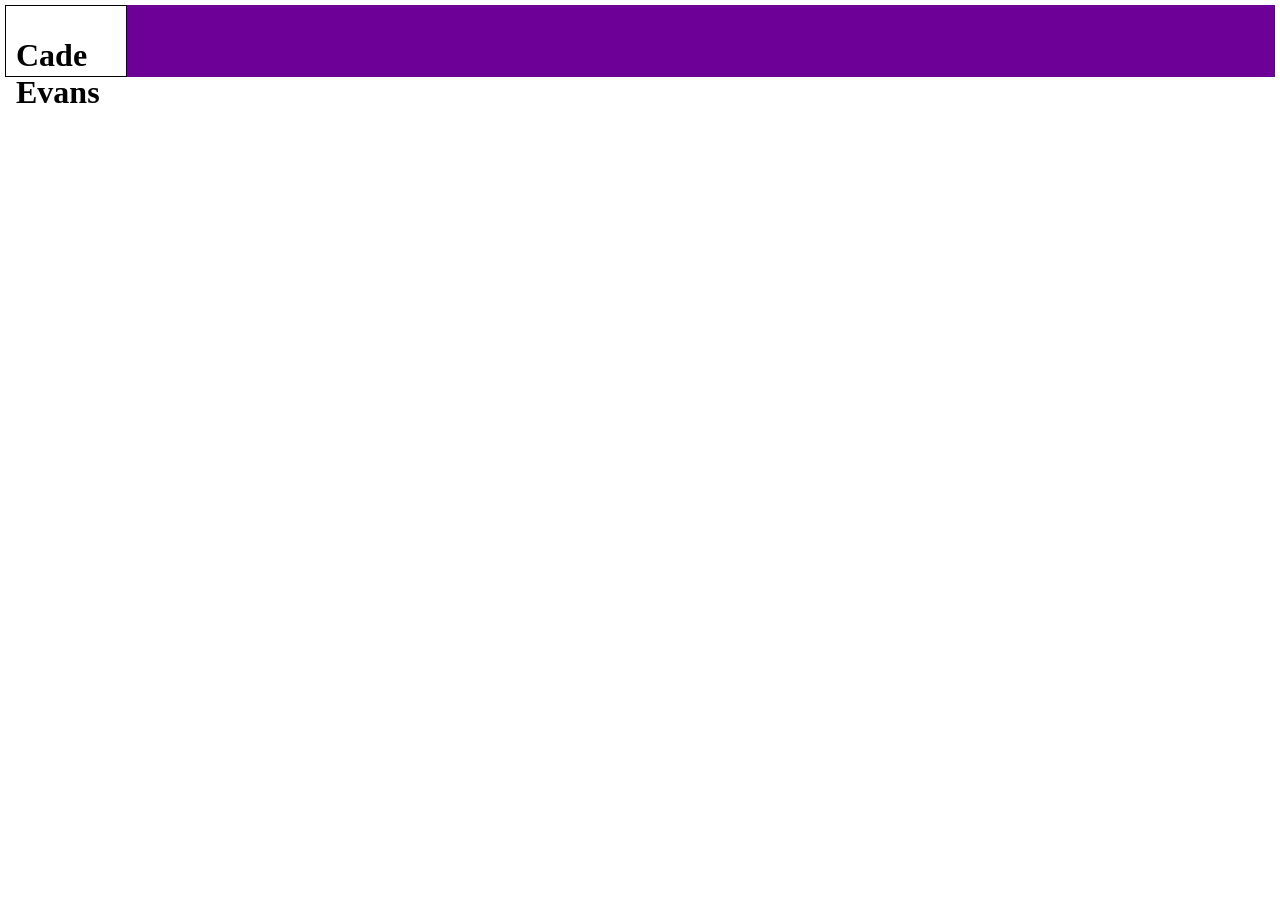
==== index.html @ 6c384885 "corrected" ====
<!DOCTYPE html>
<html lang="en">
<head>
    <meta charset="UTF-8">
    <meta name="viewport" content="width=device-width, initial-scale=1.0">
    <link rel ="stylesheet" href = "css/style.css">
    <title>Cade Evans</title>
</head>
<body>
    <header>
        <div class="header">
            <div class="name">
                <h1> Cade Evans </h1>
            </div>
        </div>
    </header>
    <nav>

    </nav>

    <main>

    </main>

    <section>

    </section>

    <aside>

    </aside>

    <footer>

    </footer>
    
</body>
</html>
---- css/style.css ----
body, header, nav, main, footer, aside {
	margin: 0;
	padding: 0;
	border: 0;
}

body{
    background-color: rgb(255, 255, 255);

}
.header {
    background-color: rgb(108, 0, 151);
    border: 5px solid white;
    display: flow-root
}

.name {
    float: center;
    width: 100px;
    height: 50px;
    background-color: white;
    border: 1px solid rgb(0, 0, 0);
    padding: 10px;
}
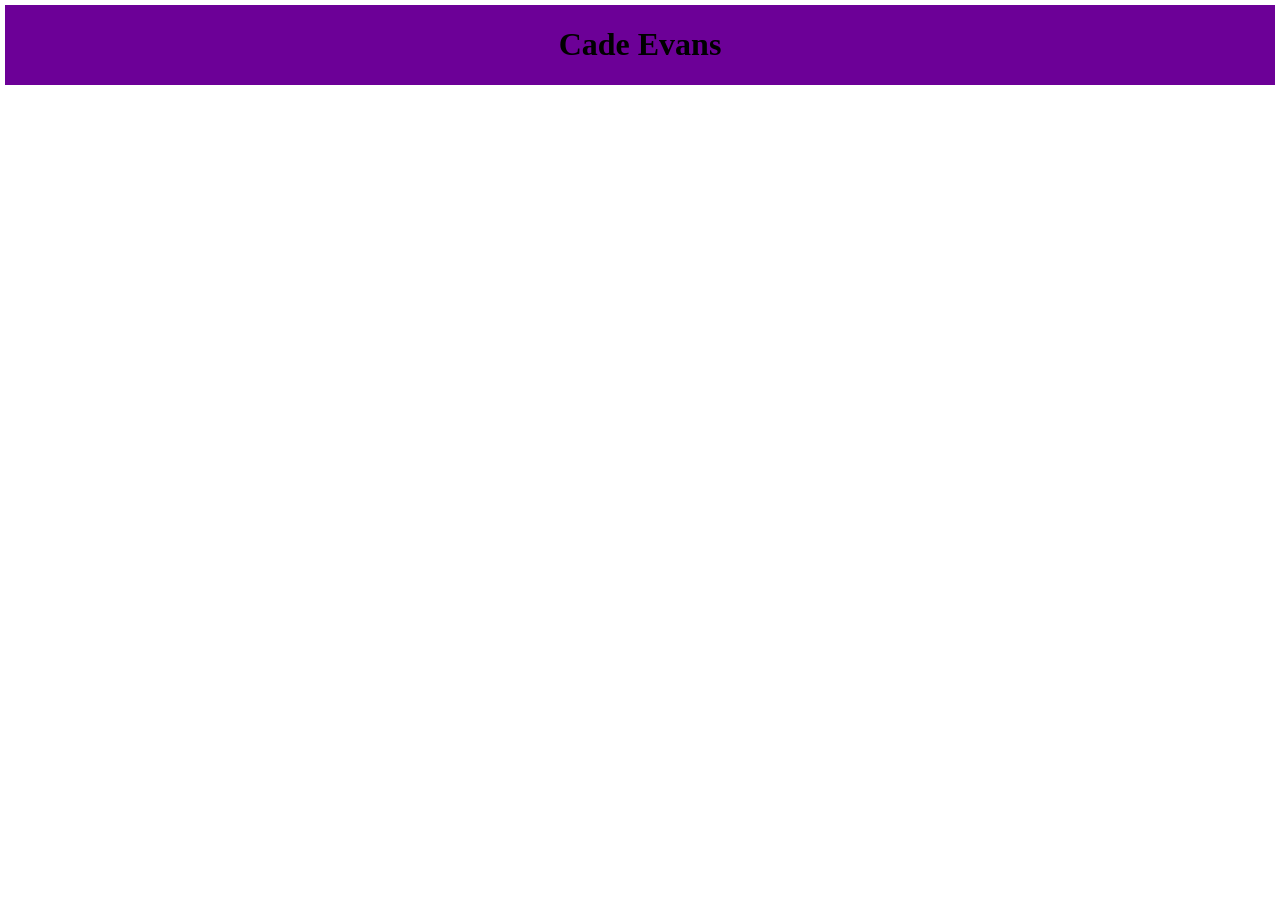
==== commit fc6581c8: "corrected" ====
--- a/index.html
+++ b/index.html
@@ -9,9 +9,7 @@
 <body>
     <header>
         <div class="header">
-            <div class="name">
-                <h1> Cade Evans </h1>
-            </div>
+            <h1> Cade Evans </h1>
         </div>
     </header>
     <nav>
--- a/css/style.css
+++ b/css/style.css
@@ -9,16 +9,8 @@
 
 }
 .header {
+    text-align: center;
     background-color: rgb(108, 0, 151);
     border: 5px solid white;
     display: flow-root
 }
-
-.name {
-    float: center;
-    width: 100px;
-    height: 50px;
-    background-color: white;
-    border: 1px solid rgb(0, 0, 0);
-    padding: 10px;
-}
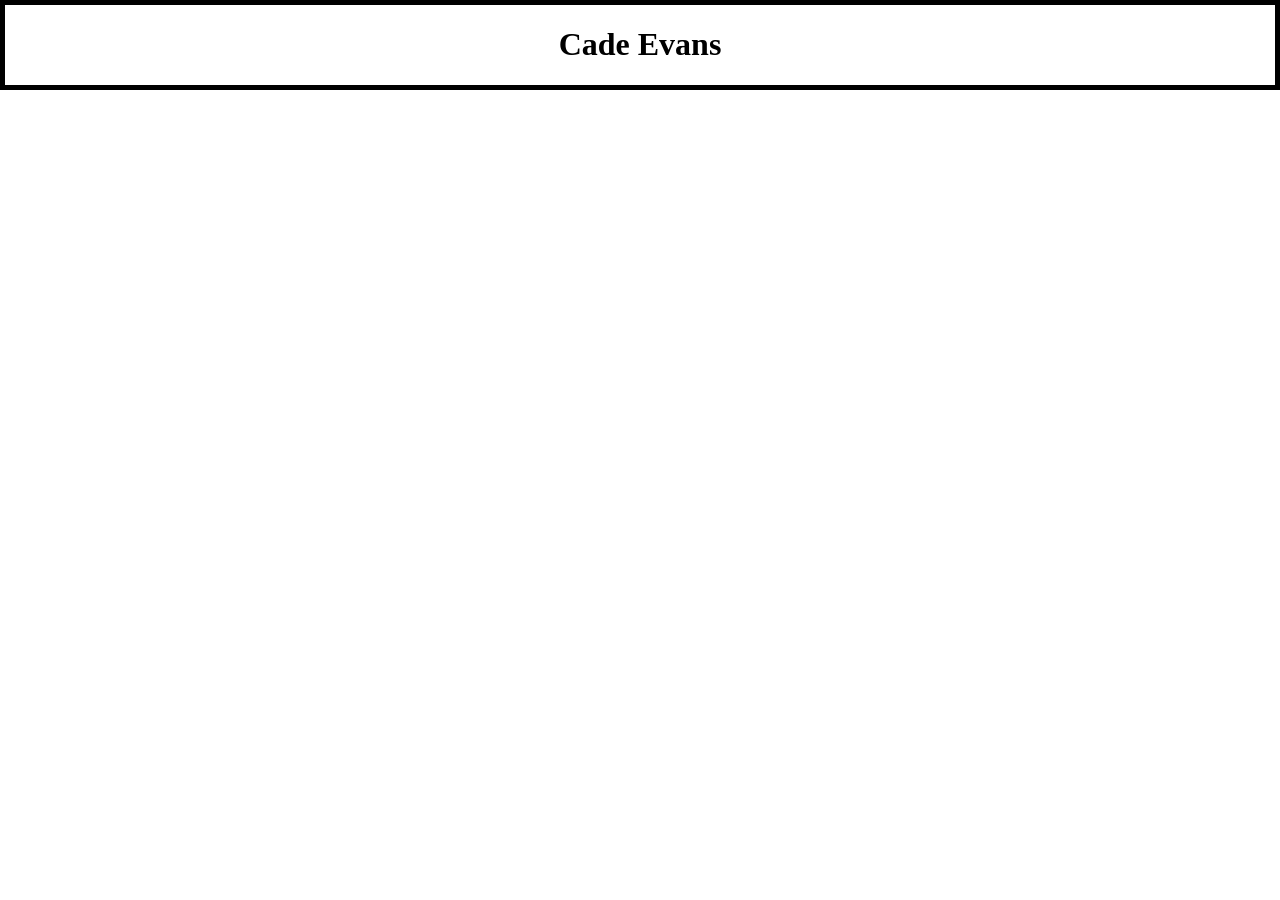
==== commit 1c688320: "text" ====
--- a/index.html
+++ b/index.html
@@ -9,7 +9,9 @@
 <body>
     <header>
         <div class="header">
+            <div class ="name">
             <h1> Cade Evans </h1>
+            </div>
         </div>
     </header>
     <nav>
--- a/css/style.css
+++ b/css/style.css
@@ -9,8 +9,14 @@
 
 }
 .header {
-    text-align: center;
-    background-color: rgb(108, 0, 151);
-    border: 5px solid white;
-    display: flow-root
+    display: flex;
+    justify-content: center;
+    align-items: center;
+    background-color: rgb(255, 255, 255);
+    border: 5px solid rgb(0, 0, 0);
+    color: rgb(0, 0, 0)
 }
+
+.header .name {
+    color:black
+}
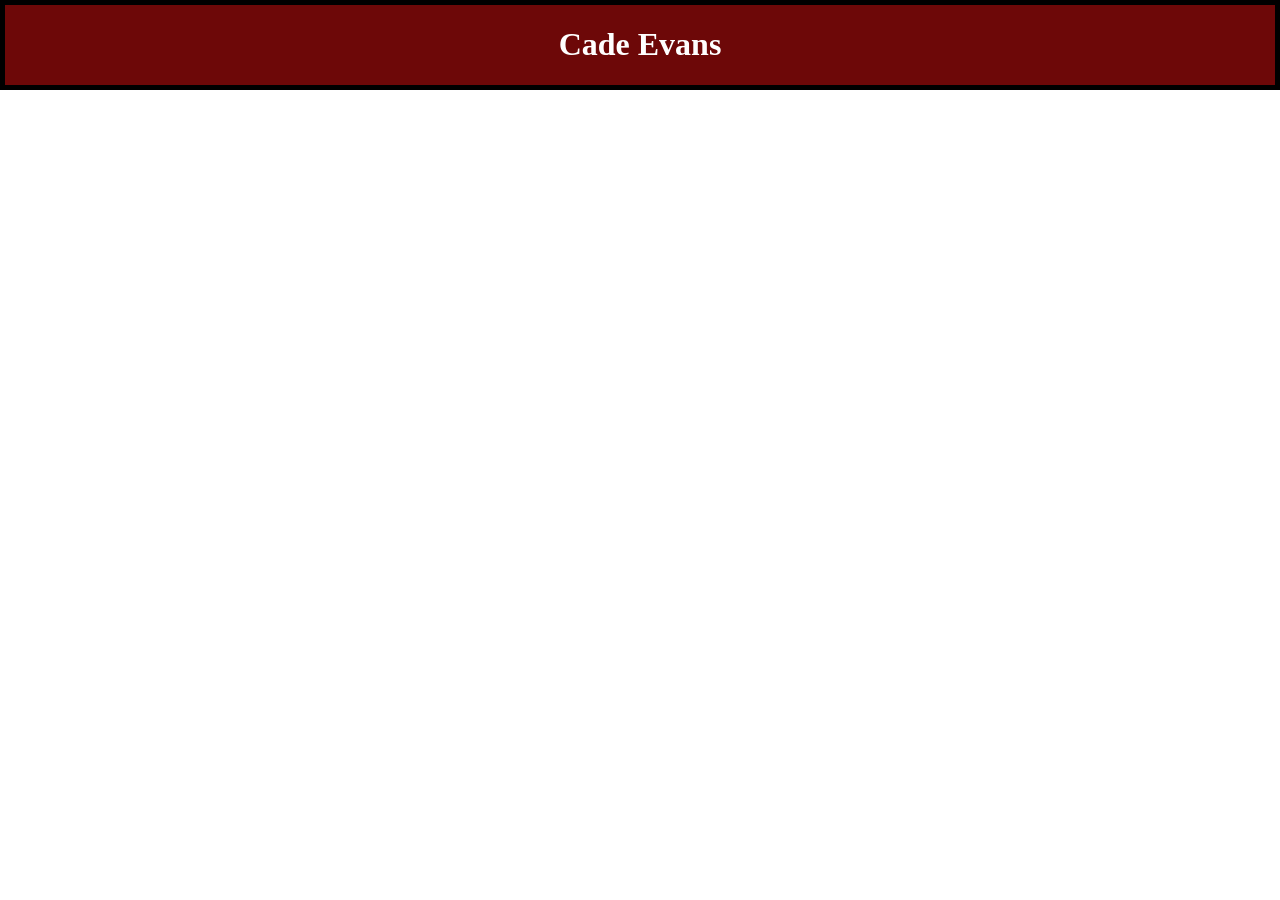
==== commit c7a294f9: "spacing" ====
--- a/index.html
+++ b/index.html
@@ -9,7 +9,7 @@
 <body>
     <header>
         <div class="header">
-            <div class ="name">
+            <div class="name">
             <h1> Cade Evans </h1>
             </div>
         </div>
--- a/css/style.css
+++ b/css/style.css
@@ -12,11 +12,10 @@
     display: flex;
     justify-content: center;
     align-items: center;
-    background-color: rgb(255, 255, 255);
+    background-color: rgb(109, 8, 8);
     border: 5px solid rgb(0, 0, 0);
-    color: rgb(0, 0, 0)
 }
 
 .header .name {
-    color:black
+    color:rgb(255, 255, 255)
 }
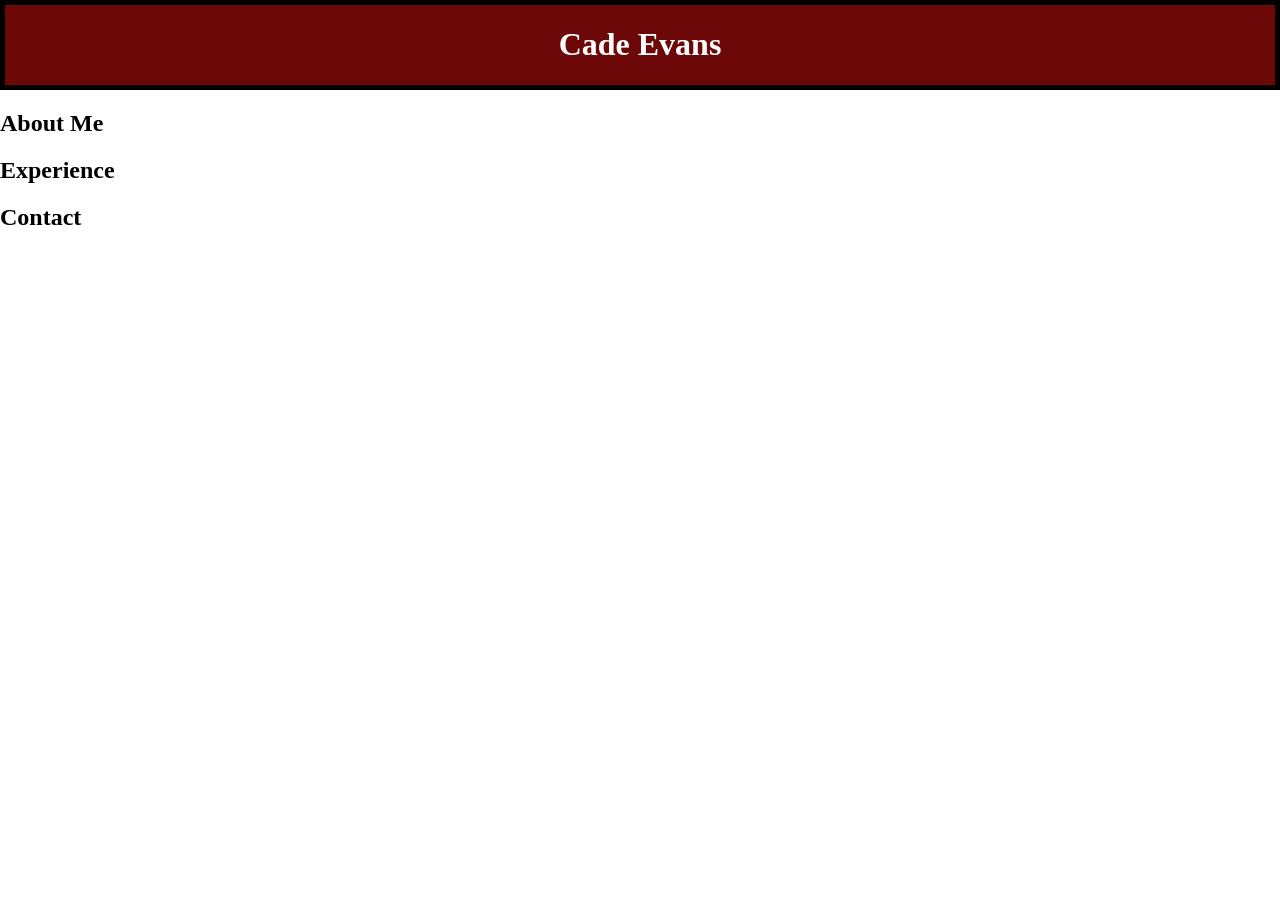
==== commit 0352e166: "navigation" ====
--- a/index.html
+++ b/index.html
@@ -15,7 +15,18 @@
         </div>
     </header>
     <nav>
+        <div class="navi">
+            <div class="button1">
+                <h2>About Me</h2>
+            </div>
+            <div class="button2">
+                <h2>Experience</h2>
+            </div>
+            <div class="button3">
+                <h2>Contact</h2>
+            </div>
 
+        </div>
     </nav>
 
     <main>
--- a/css/style.css
+++ b/css/style.css
@@ -19,3 +19,25 @@
 .header .name {
     color:rgb(255, 255, 255)
 }
+
+.nav {
+    display: flex;
+    justify-content: center;
+    align-items: center;
+    background-color: black;
+}
+
+.nav .button1 {
+    justify-content: left;
+    color:white
+}
+
+.nav .button2 {
+    justify-content: center;
+    color:white;
+}
+
+.nav .button3 {
+    justify-content: right;
+    color:white;
+}
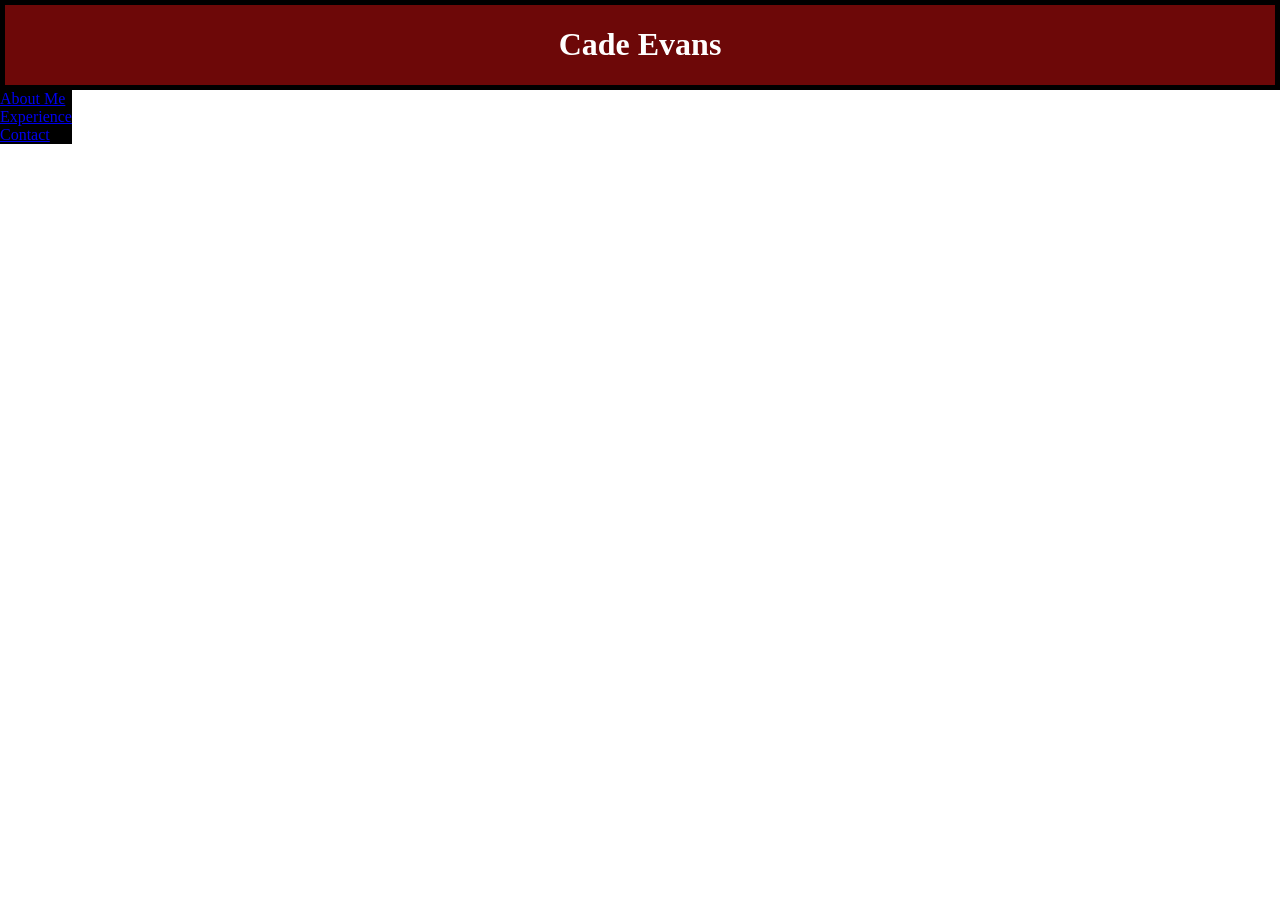
==== commit f79c1c94: "nav" ====
--- a/index.html
+++ b/index.html
@@ -16,15 +16,11 @@
     </header>
     <nav>
         <div class="navi">
-            <div class="button1">
-                <h2>About Me</h2>
-            </div>
-            <div class="button2">
-                <h2>Experience</h2>
-            </div>
-            <div class="button3">
-                <h2>Contact</h2>
-            </div>
+            <ul>
+                <li><a href="about.html">About Me</a></li>
+                <li><a href="experience.html">Experience</a></li>
+                <li><a href="contact.html">Contact</a></li>
+            </ul>
 
         </div>
     </nav>
--- a/css/style.css
+++ b/css/style.css
@@ -20,24 +20,16 @@
     color:rgb(255, 255, 255)
 }
 
-.nav {
-    display: flex;
+.navi {
+
+    display: inline-block;
     justify-content: center;
     align-items: center;
     background-color: black;
 }
 
-.nav .button1 {
-    justify-content: left;
-    color:white
-}
-
-.nav .button2 {
-    justify-content: center;
-    color:white;
-}
-
-.nav .button3 {
-    justify-content: right;
-    color:white;
+ul {
+  list-style-type: none;
+  margin: 0;
+  padding: 0;
 }
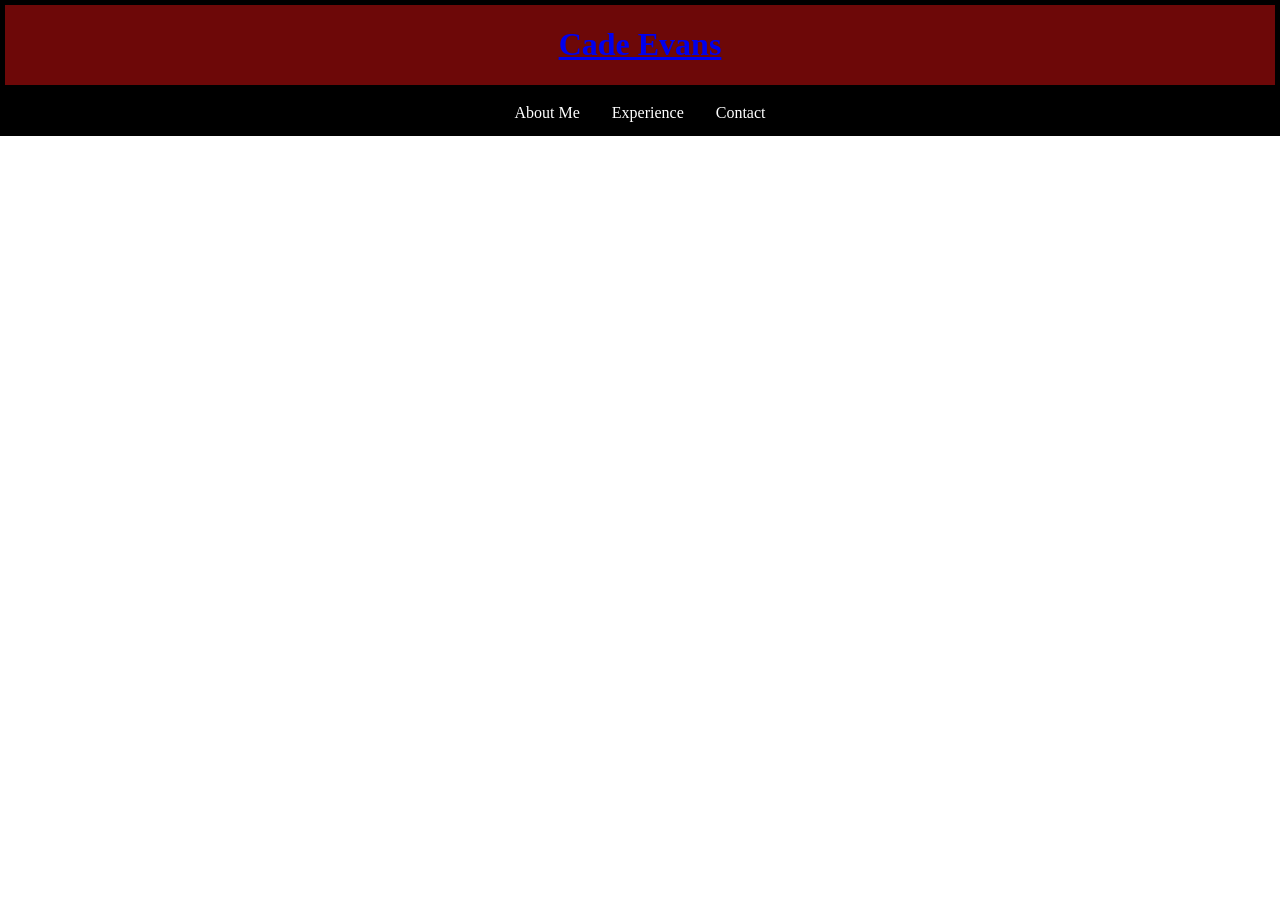
==== commit 1eeb0843: "index" ====
--- a/index.html
+++ b/index.html
@@ -10,7 +10,7 @@
     <header>
         <div class="header">
             <div class="name">
-            <h1> Cade Evans </h1>
+            <h1> <a href="index.html">Cade Evans</a></h1>
             </div>
         </div>
     </header>
--- a/css/style.css
+++ b/css/style.css
@@ -17,19 +17,34 @@
 }
 
 .header .name {
-    color:rgb(255, 255, 255)
+    color:rgb(255, 255, 255);
+    text-decoration: none;
 }
 
-.navi {
+/*.navi {
 
     display: inline-block;
     justify-content: center;
     align-items: center;
     background-color: black;
 }
+*/
+ul {
+    list-style-type: none;
+    margin: 0;
+    padding: 0;
+    background-color: black;
+    display: flex;
+    justify-content: center;
+}
 
-ul {
-  list-style-type: none;
-  margin: 0;
-  padding: 0;
+ul li a {
+  display: block;
+  color: white;
+  padding: 14px 16px;
+  text-decoration: none;
+}
+
+ul li a:hover {
+  background-color: rgb(95, 95, 95);
 }
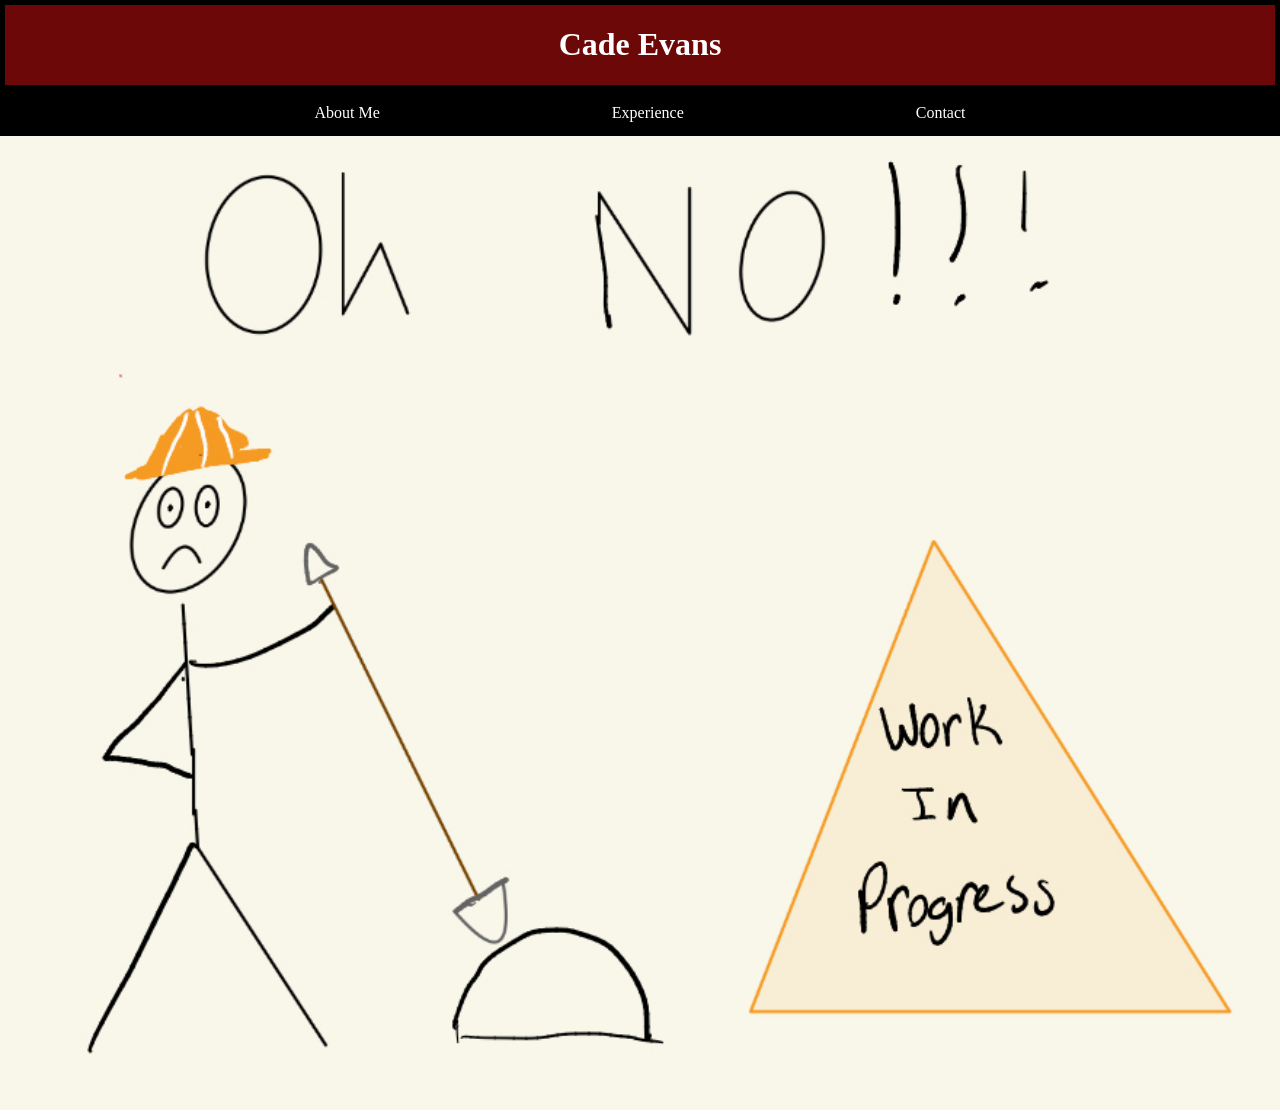
==== commit c36ec040: "hero work image" ====
--- a/index.html
+++ b/index.html
@@ -26,7 +26,7 @@
     </nav>
 
     <main>
-
+        <img src="\images\WorkInProgress.jpg" alt ="Work In Progress">
     </main>
 
     <section>
--- a/css/style.css
+++ b/css/style.css
@@ -6,29 +6,28 @@
 
 body{
     background-color: rgb(255, 255, 255);
+    text-decoration: none;
+}
 
+header {
+    text-decoration: none;
 }
+
 .header {
     display: flex;
     justify-content: center;
     align-items: center;
     background-color: rgb(109, 8, 8);
     border: 5px solid rgb(0, 0, 0);
+    text-decoration: none;
 }
 
-.header .name {
+.header .name a {
     color:rgb(255, 255, 255);
     text-decoration: none;
 }
 
-/*.navi {
 
-    display: inline-block;
-    justify-content: center;
-    align-items: center;
-    background-color: black;
-}
-*/
 ul {
     list-style-type: none;
     margin: 0;
@@ -36,6 +35,7 @@
     background-color: black;
     display: flex;
     justify-content: center;
+    gap: 200px;
 }
 
 ul li a {
@@ -47,4 +47,9 @@
 
 ul li a:hover {
   background-color: rgb(95, 95, 95);
+}
+
+main img {
+    width: 100%;
+    height: 100%;
 }
